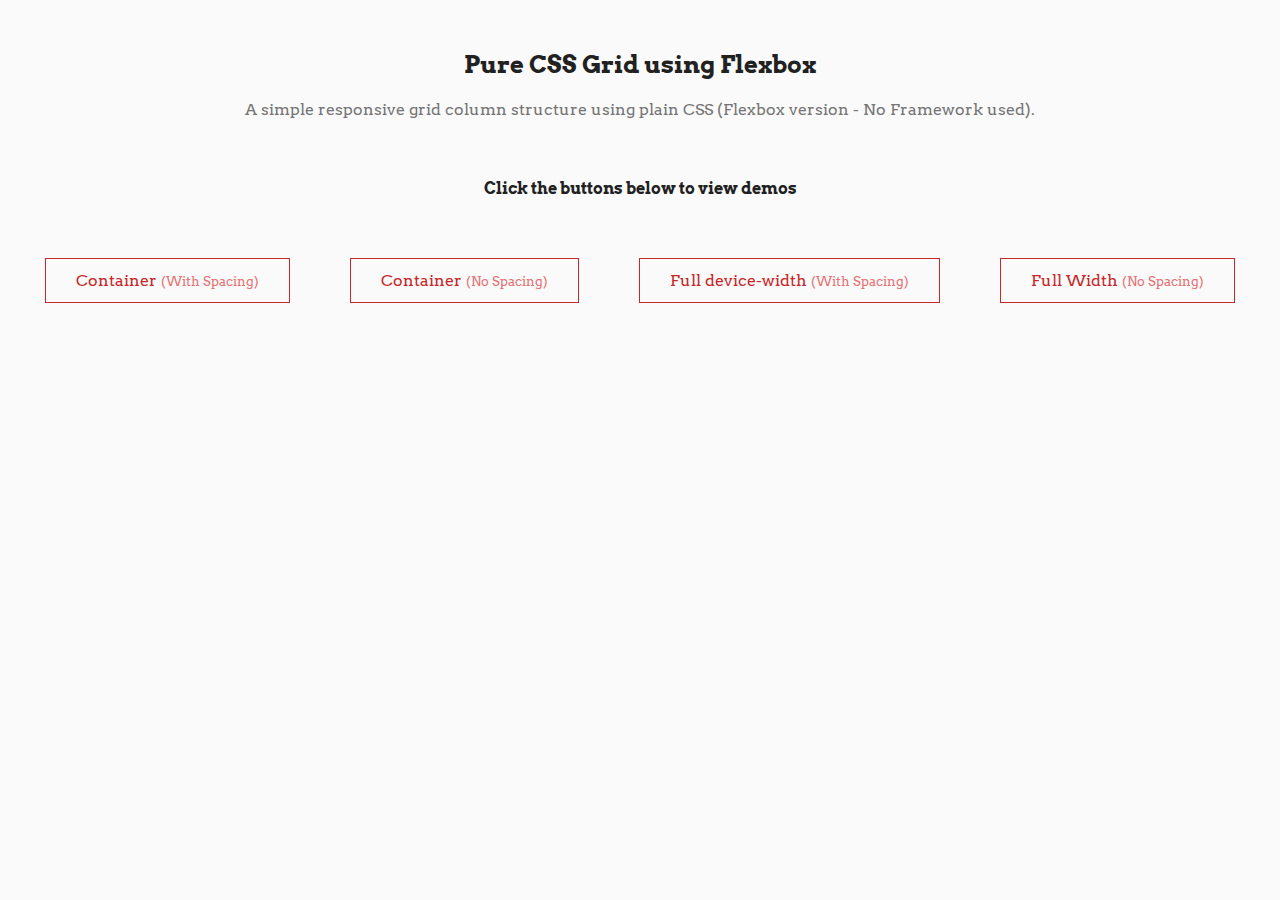
==== index.html @ c6f38018 "Added Navigation Section & Initial Setup" ====
<!DOCTYPE html>
<html lang="en">
  <head>
    <meta charset="UTF-8" />
    <meta http-equiv="X-UA-Compatible" content="IE=edge" />
    <meta name="viewport" content="width=device-width, initial-scale=1.0" />
    <title>Plain CSS Responsive Column Grid Using Flexbox</title>
    <link rel="preconnect" href="https://fonts.googleapis.com" />
    <link rel="preconnect" href="https://fonts.gstatic.com" crossorigin />
    <link
      href="https://fonts.googleapis.com/css2?family=Arvo:wght@400;700&display=swap"
      rel="stylesheet"
    />
    <link rel="stylesheet" href="index.css" />
  </head>
  <body>
    <h2>Pure CSS Grid using Flexbox</h2>
    <p class="desc">
      A simple responsive grid column structure using plain CSS (Flexbox version
      - No Framework used).
      <br />
    </p>

    <div class="navigation-wrap">
      <h4>Click the buttons below to view demos</h4>
      <div class="navigation-buttons">
        <a href="container/container.html"
          >Container <span>(With Spacing)</span></a
        >
        <a href="container-nospacing/container-nospacing.html"
          >Container <span>(No Spacing)</span></a
        >
        <a href="fullwidth/fullwidth.html"
          >Full device-width <span>(With Spacing)</span></a
        >
        <a href="fullwidth-nospacing/fullwidth-nospacing.html"
          >Full Width <span>(No Spacing)</span></a
        >
      </div>
    </div>
  </body>
</html>
---- index.css ----
* {
  margin: 0;
  padding: 0;
  outline: none;
  font-family: "Arvo", serif;
}

body {
  margin: 50px 0;
  background-color: #fafafa;
}

h1,
h2,
h3,
h4 {
  font-weight: 700;
  color: #212121;
}

p,
span {
  font-weight: 400;
  color: #424242;
}

h2 {
  text-align: center;
  margin-bottom: 20px;
}

.desc {
  text-align: center;
  color: #757575;
}

.navigation-wrap {
  margin-top: 60px;
}

.navigation-wrap h4 {
  text-align: center;
  margin-bottom: 60px;
}

.navigation-wrap .navigation-buttons {
  display: -webkit-box;
  display: -ms-flexbox;
  display: flex;
  -webkit-box-orient: horizontal;
  -webkit-box-direction: normal;
      -ms-flex-direction: row;
          flex-direction: row;
  -webkit-box-pack: center;
      -ms-flex-pack: center;
          justify-content: center;
}

.navigation-wrap .navigation-buttons a {
  margin: 0 30px;
  text-decoration: none;
  color: #c62828;
  border: 1px solid #c62828;
  padding: 12px 30px;
}

.navigation-wrap .navigation-buttons a span {
  font-size: 13px;
  color: #e57373;
}

.navigation-wrap .navigation-buttons a:hover {
  color: #ffffff;
  background-color: #c62828;
}

.navigation-wrap .navigation-buttons a:hover span {
  color: #bdbdbd;
}

@media screen and (max-width: 800px) {
  h2 {
    font-size: 18px;
  }
  .navigation-wrap {
    margin-top: 30px;
  }
  .navigation-wrap h4 {
    margin-bottom: 30px;
    font-size: 16px;
  }
  .navigation-wrap .navigation-buttons {
    -webkit-box-orient: vertical;
    -webkit-box-direction: normal;
        -ms-flex-direction: column;
            flex-direction: column;
  }
  .navigation-wrap .navigation-buttons a {
    margin: 10px 30px;
  }
}
/*# sourceMappingURL=index.css.map */
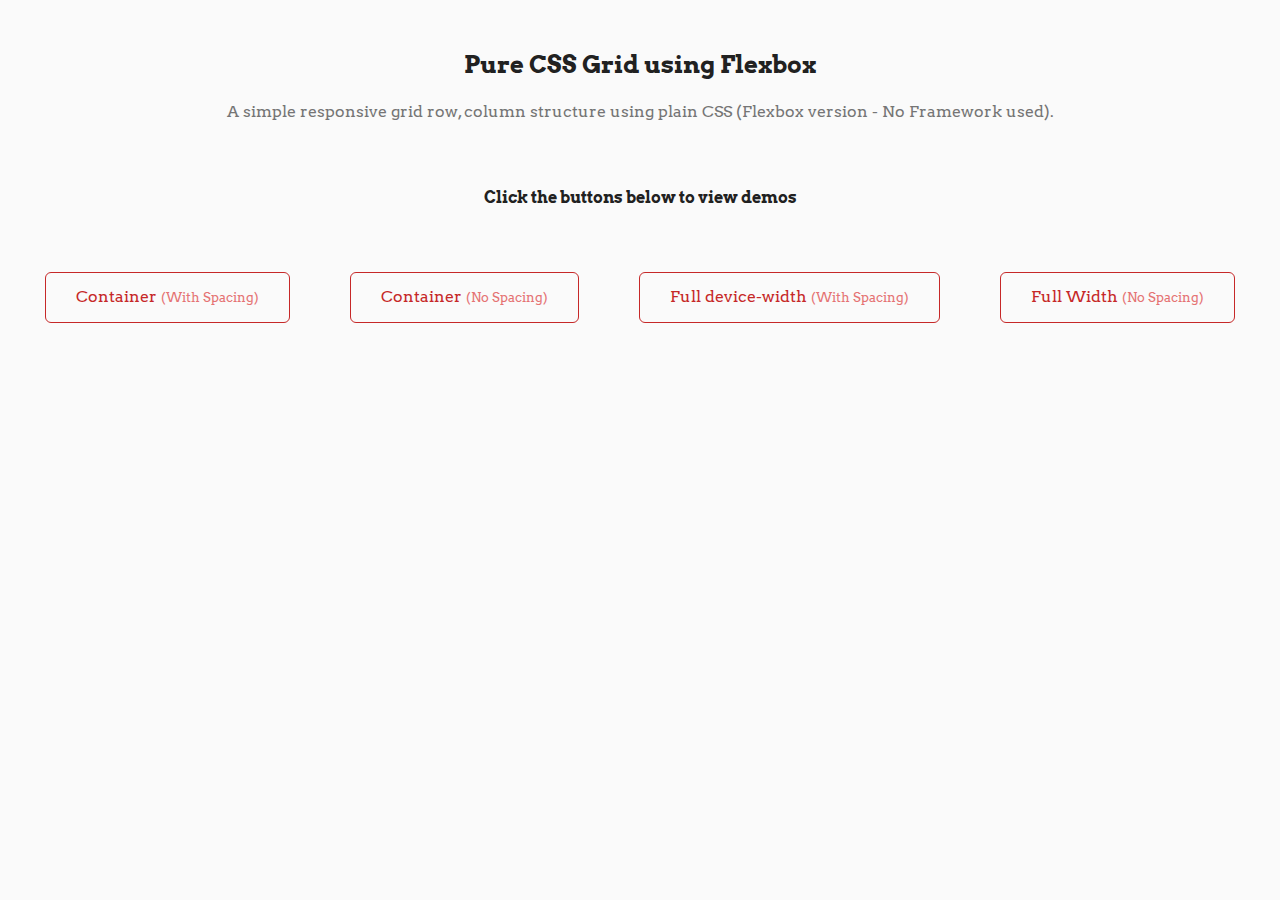
==== commit 6a8daacc: "Added Some lines of non working codeeeee" ====
--- a/index.html
+++ b/index.html
@@ -4,7 +4,7 @@
     <meta charset="UTF-8" />
     <meta http-equiv="X-UA-Compatible" content="IE=edge" />
     <meta name="viewport" content="width=device-width, initial-scale=1.0" />
-    <title>Plain CSS Responsive Column Grid Using Flexbox</title>
+    <title>Plain CSS Responsive Row Column Grid Using Flexbox</title>
     <link rel="preconnect" href="https://fonts.googleapis.com" />
     <link rel="preconnect" href="https://fonts.gstatic.com" crossorigin />
     <link
@@ -14,28 +14,31 @@
     <link rel="stylesheet" href="index.css" />
   </head>
   <body>
-    <h2>Pure CSS Grid using Flexbox</h2>
-    <p class="desc">
-      A simple responsive grid column structure using plain CSS (Flexbox version
-      - No Framework used).
-      <br />
-    </p>
+    <!-- Intro -->
+    <div class="intro">
+      <h2>Pure CSS Grid using Flexbox</h2>
+      <p class="desc">
+        A simple responsive grid row, column structure using plain CSS (Flexbox
+        version - No Framework used).
+        <br />
+      </p>
 
-    <div class="navigation-wrap">
-      <h4>Click the buttons below to view demos</h4>
-      <div class="navigation-buttons">
-        <a href="container/container.html"
-          >Container <span>(With Spacing)</span></a
-        >
-        <a href="container-nospacing/container-nospacing.html"
-          >Container <span>(No Spacing)</span></a
-        >
-        <a href="fullwidth/fullwidth.html"
-          >Full device-width <span>(With Spacing)</span></a
-        >
-        <a href="fullwidth-nospacing/fullwidth-nospacing.html"
-          >Full Width <span>(No Spacing)</span></a
-        >
+      <div class="navigation-wrap">
+        <h4>Click the buttons below to view demos</h4>
+        <div class="navigation-buttons">
+          <a href="container/container.html"
+            >Container <span>(With Spacing)</span></a
+          >
+          <a href="container-nospacing/container-nospacing.html"
+            >Container <span>(No Spacing)</span></a
+          >
+          <a href="fullwidth/fullwidth.html"
+            >Full device-width <span>(With Spacing)</span></a
+          >
+          <a href="fullwidth-nospacing/fullwidth-nospacing.html"
+            >Full Width <span>(No Spacing)</span></a
+          >
+        </div>
       </div>
     </div>
   </body>
--- a/index.css
+++ b/index.css
@@ -6,7 +6,6 @@
 }
 
 body {
-  margin: 50px 0;
   background-color: #fafafa;
 }
 
@@ -24,14 +23,20 @@
   color: #424242;
 }
 
+.intro {
+  margin: 50px 0;
+}
+
 h2 {
   text-align: center;
   margin-bottom: 20px;
+  line-height: 30px;
 }
 
 .desc {
   text-align: center;
   color: #757575;
+  line-height: 24px;
 }
 
 .navigation-wrap {
@@ -41,6 +46,7 @@
 .navigation-wrap h4 {
   text-align: center;
   margin-bottom: 60px;
+  line-height: 28px;
 }
 
 .navigation-wrap .navigation-buttons {
@@ -62,6 +68,8 @@
   color: #c62828;
   border: 1px solid #c62828;
   padding: 12px 30px;
+  line-height: 24px;
+  border-radius: 6px;
 }
 
 .navigation-wrap .navigation-buttons a span {
@@ -76,6 +84,15 @@
 
 .navigation-wrap .navigation-buttons a:hover span {
   color: #bdbdbd;
+}
+
+.active {
+  color: #ffffff !important;
+  background-color: #c62828;
+}
+
+.active span {
+  color: #bdbdbd !important;
 }
 
 @media screen and (max-width: 800px) {
